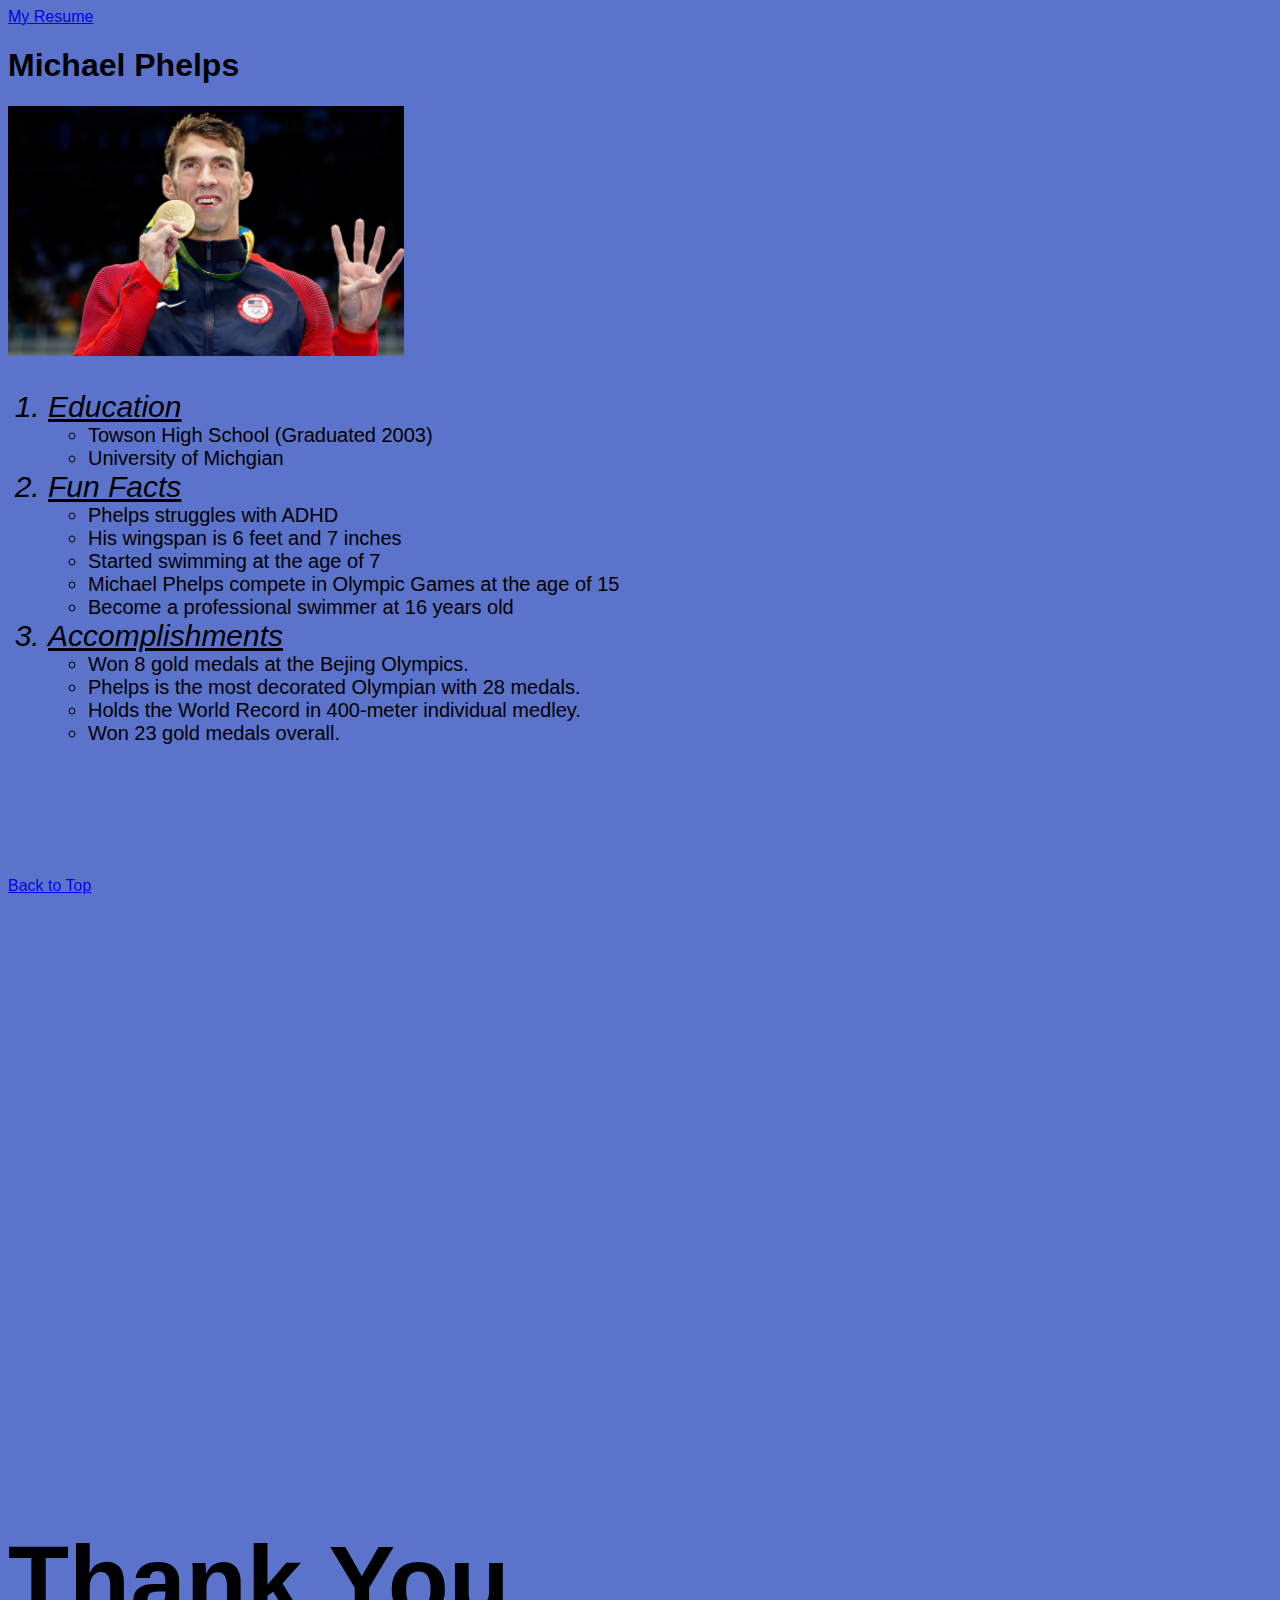
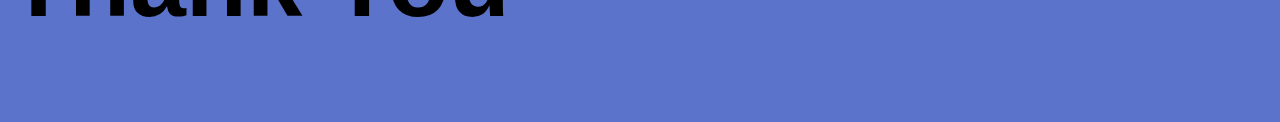
==== myPage.html @ 7e10d2f1 "Add files via upload" ====
<!DOCTYPE html>
<html lang="en">
<head> 
    <div class=""></div>
    <a href="index.html" id="Top">My Resume</a>
    <link rel="stylesheet" href="css/myStyles.css">
</head>
<body>
    
    <h1>Michael Phelps</h1>
    
    <img src="assets/img/Michael-Phelps.webp" height="250" alt="Michael-Phelps">
 
<ol>
   <li id="Edu" Class="MP">Education</li>
    <ul>
        <li>Towson High School (Graduated 2003)</li>
        <li>University of Michgian</li>
    </ul>
    <li id="FF" class="MP">Fun Facts</li>
    <ul>
        <li>Phelps struggles with ADHD</li>
        <li>His wingspan is 6 feet and 7 inches</li>
        <li>Started swimming at the age of 7 </li>
        <li>Michael Phelps compete in Olympic Games at the age of 15 </li>
        <li>Become a professional swimmer at 16 years old</li>
    </ul>
   
    <li id="APS" class="MP">Accomplishments</li>
    <ul>
        <li>Won 8 gold medals at the Bejing Olympics.</li>
        <li>Phelps is the most decorated Olympian with 28 medals.</li>
        <li>Holds the World Record in 400-meter individual medley.</li>
        <li>Won 23 gold medals overall.</li>
    </ul>
    
</ol>

<iframe width="1475" height="500" src="https://www.youtube.com/embed/mDQDTPWNcQ0?si=mwSZ_JPlZ8CziNWn" 
title="YouTube video player" frameborder="0" allow="accelerometer; autoplay; clipboard-write; encrypted-media; gyroscope; picture-in-picture; web-share" 
referrerpolicy="strict-origin-when-cross-origin" allowfullscreen></iframe>

<br><br><br>

<div class='tableauPlaceholder' id='viz1713132296403' style='position: relative'width="400">
    <noscript><a href='#'>
        <img alt='Population and Birth Rate (2012) ' src='https:&#47;&#47;public.tableau.com&#47;static&#47;images&#47;My&#47;MyTableau_17131321943450&#47;Population&#47;1_rss.png' style='border: none'  />
    </a></noscript><object class='tableauViz'  style='display:none;'>
        <param name='host_url' value='https%3A%2F%2Fpublic.tableau.com%2F' /> 
        <param name='embed_code_version' value='3' /> 
        <param name='site_root' value='' />
        <param name='name' value='MyTableau_17131321943450&#47;Population' />
        <param name='tabs' value='no' /><param name='toolbar' value='yes' />
        <param name='static_image' value='https:&#47;&#47;public.tableau.com&#47;static&#47;images&#47;My&#47;MyTableau_17131321943450&#47;Population&#47;1.png' /> 
        <param name='animate_transition' value='yes' />
        <param name='display_static_image' value='yes' />
        <param name='display_spinner' value='yes' />
        <param name='display_overlay' value='yes' />
        <param name='display_count' value='yes' />
        <param name='language' value='en-US' />
        <param name='filter' value='publish=yes' />
    </object></div>                
    <script type='text/javascript'>var divElement = document.getElementById('viz1713132296403'); var vizElement = divElement.getElementsByTagName('object')[0];   
  vizElement.style.width='95%';vizElement.style.height=(divElement.offsetWidth*0.75)+'px'; var scriptElement = document.createElement('script'); scriptElement.src = 'https://public.tableau.com/javascripts/api/viz_v1.js';vizElement.parentNode.insertBefore(scriptElement, vizElement);                
    </script>

<br><br><br><br><br><br><br>

<h2 id="TYU" class="JT">Thank You</h2>



</body>

<footer>
    <a href="#top"> Back to Top</a>

</footer>
</html>
---- css/myStyles.css ----
body{
    font-family: 'Franklin Gothic Medium', 'Arial Narrow', Arial, sans-serif;
    background-color:rgb(91, 115, 202);
}
ul{
    font-family: 'Gill Sans', 'Gill Sans MT', Calibri, 'Trebuchet MS', sans-serif;
    font-size: 20px;
    font-style: normal;

}
ol{
    font-family:'Trebuchet MS','Lucida Grande', 'Lucida Sans', Arial, sans-serif;
    font-size: 30px;
    font-style: italic;
}
.JT{
    font-size: 100px;
    
}
.MP{
    text-decoration: underline;
    font-style: italic;
}
footer{
     bottom:5px;
     position: fixed;
}
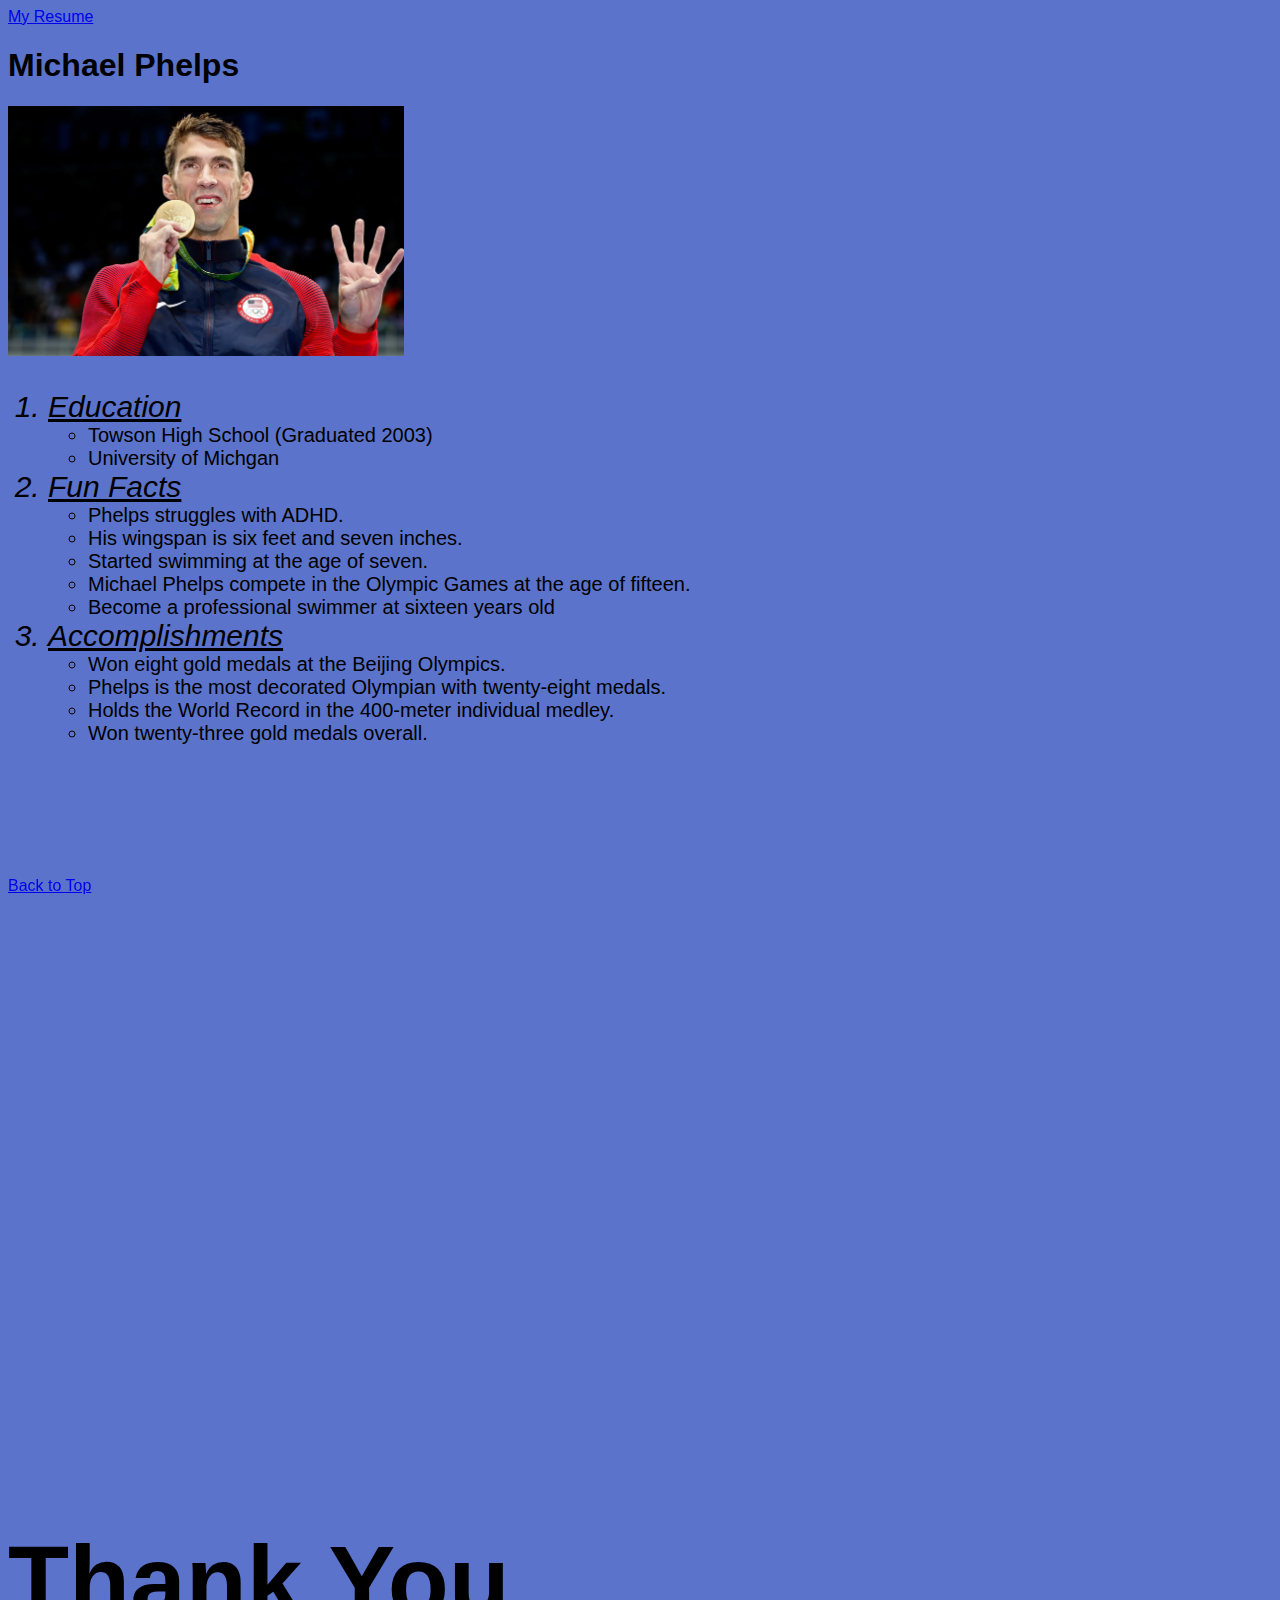
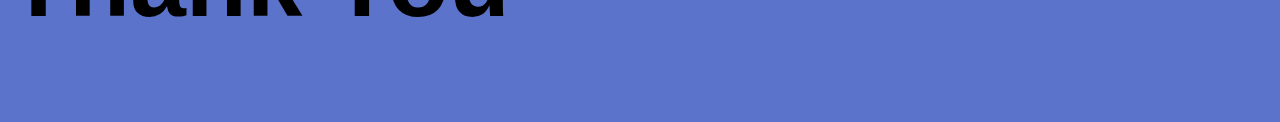
==== commit 431fd59a: "Update myPage.html" ====
--- a/myPage.html
+++ b/myPage.html
@@ -15,23 +15,23 @@
    <li id="Edu" Class="MP">Education</li>
     <ul>
         <li>Towson High School (Graduated 2003)</li>
-        <li>University of Michgian</li>
+        <li>University of Michgan</li>
     </ul>
     <li id="FF" class="MP">Fun Facts</li>
     <ul>
-        <li>Phelps struggles with ADHD</li>
-        <li>His wingspan is 6 feet and 7 inches</li>
-        <li>Started swimming at the age of 7 </li>
-        <li>Michael Phelps compete in Olympic Games at the age of 15 </li>
-        <li>Become a professional swimmer at 16 years old</li>
+        <li>Phelps struggles with ADHD.</li>
+        <li>His wingspan is six feet and seven inches.</li>
+        <li>Started swimming at the age of seven. </li>
+        <li>Michael Phelps compete in the Olympic Games at the age of fifteen.</li>
+        <li>Become a professional swimmer at sixteen years old</li>
     </ul>
    
     <li id="APS" class="MP">Accomplishments</li>
     <ul>
-        <li>Won 8 gold medals at the Bejing Olympics.</li>
-        <li>Phelps is the most decorated Olympian with 28 medals.</li>
-        <li>Holds the World Record in 400-meter individual medley.</li>
-        <li>Won 23 gold medals overall.</li>
+        <li>Won eight gold medals at the Beijing Olympics.</li>
+        <li>Phelps is the most decorated Olympian with twenty-eight medals.</li>
+        <li>Holds the World Record in the 400-meter individual medley.</li>
+        <li>Won twenty-three gold medals overall.</li>
     </ul>
     
 </ol>
